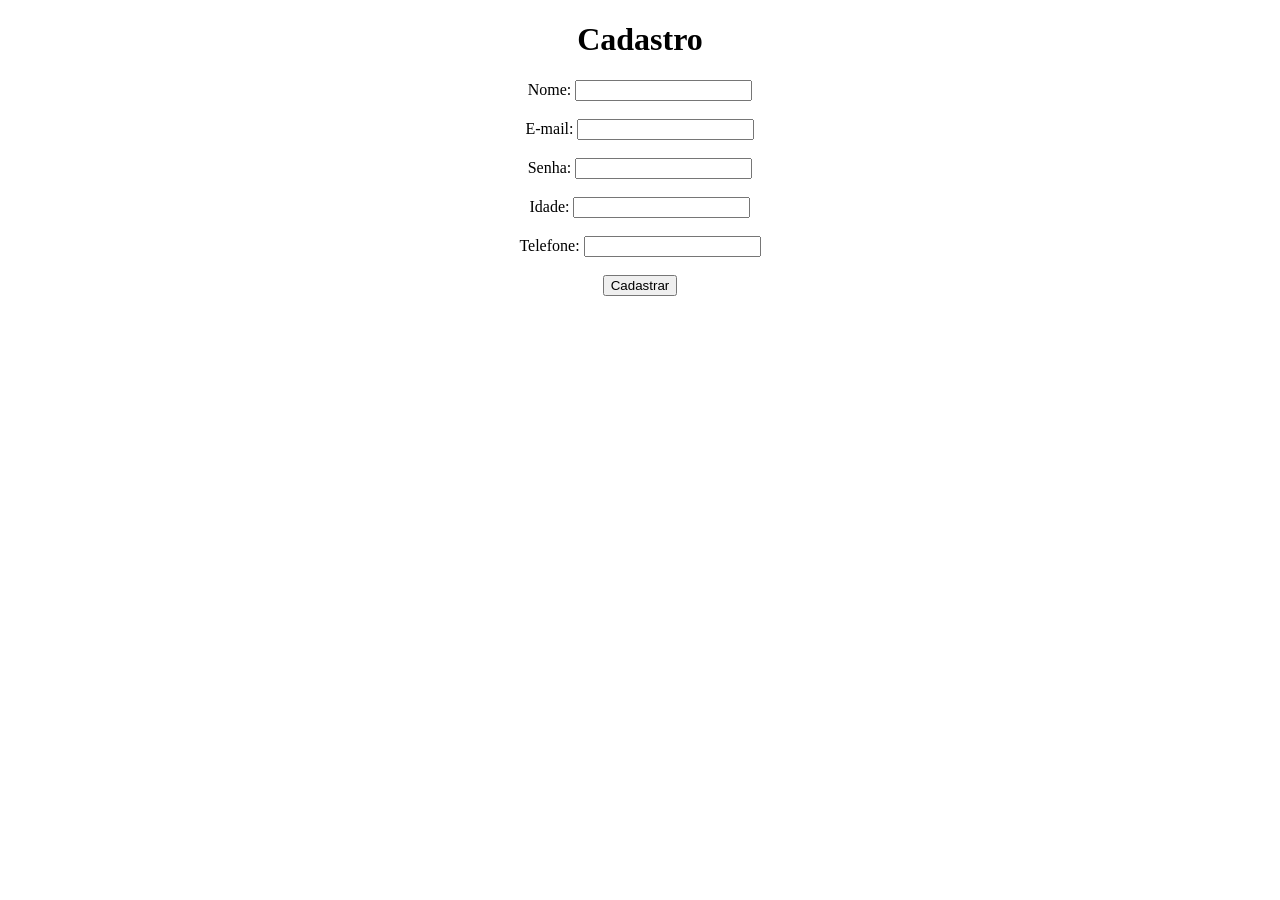
==== cadastro.html @ 215b2d36 "Add files via upload" ====
<!DOCTYPE html>
<html lang="pt-br">
<head>
    <meta charset="UTF-8">
    <title>Cadastro - Primeiro Passo</title>
</head>

<body>  

    <center>

    <h1>Cadastro</h1>

    <form>

        <label>Nome:</label>
        <input type="text" name="nome">

        <br><br>

        <label>E-mail:</label>
        <input type="email" name="email">

        <br><br>

        <label>Senha:</label>
        <input type="password" name="senha">

        <br><br>

        <label>Idade:</label>
        <input type="number" name="idade">

        <br><br>

        <label>Telefone:</label>
        <input type="tel" name="telefone">

        <br><br>

        <input type="submit" value="Cadastrar"
        onclick="alert('Cadastro realizado com sucesso!')">

    </form>
 
    </center>

</body>
</html>
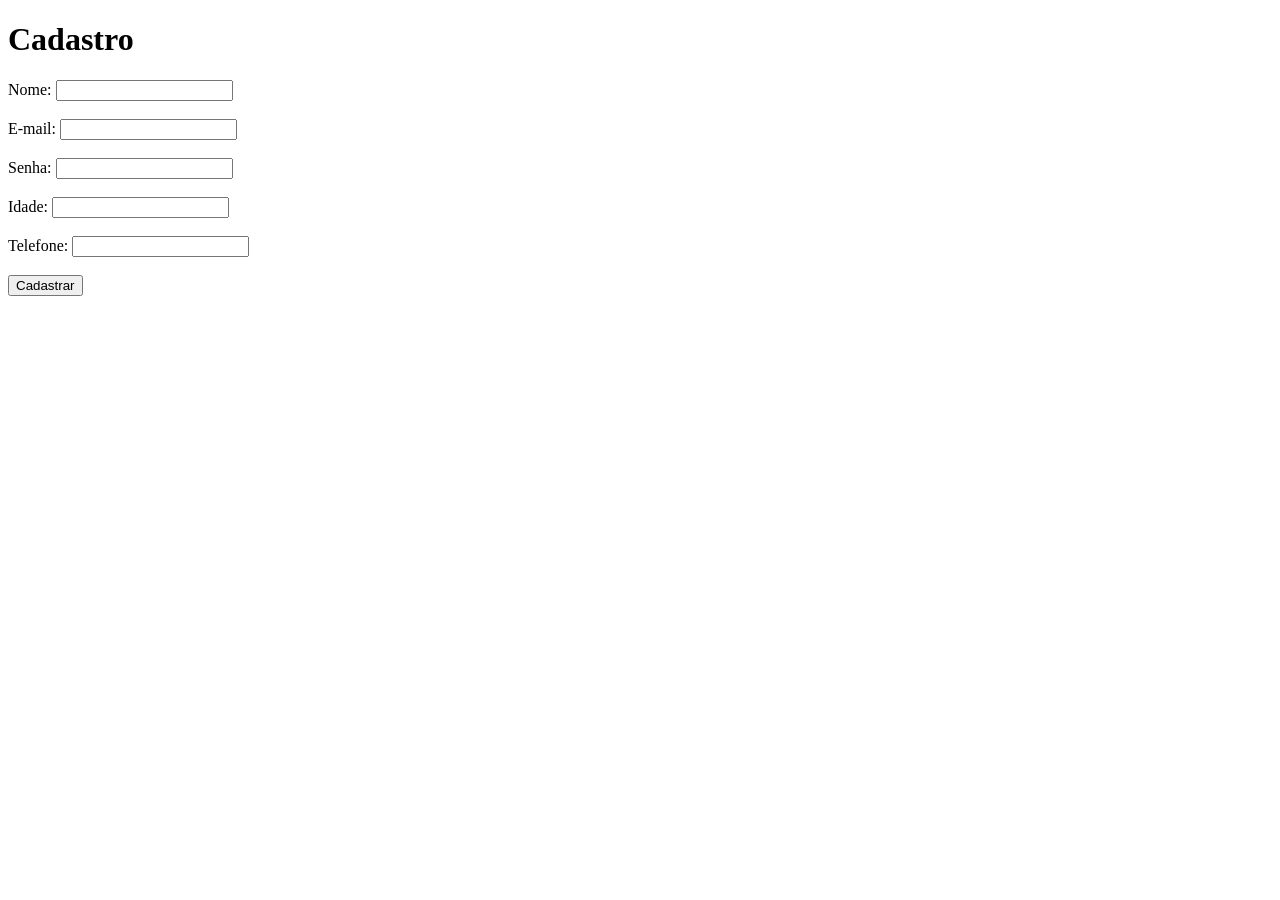
==== commit a93cd2d0: "Fix HTML structure and formatting in cadastro.html" ====
--- a/cadastro.html
+++ b/cadastro.html
@@ -6,8 +6,6 @@
 </head>
 
 <body>  
-
-    <center>
 
     <h1>Cadastro</h1>
 
@@ -42,8 +40,7 @@
         onclick="alert('Cadastro realizado com sucesso!')">
 
     </form>
- 
-    </center>
+
 
 </body>
-</html>+</html>
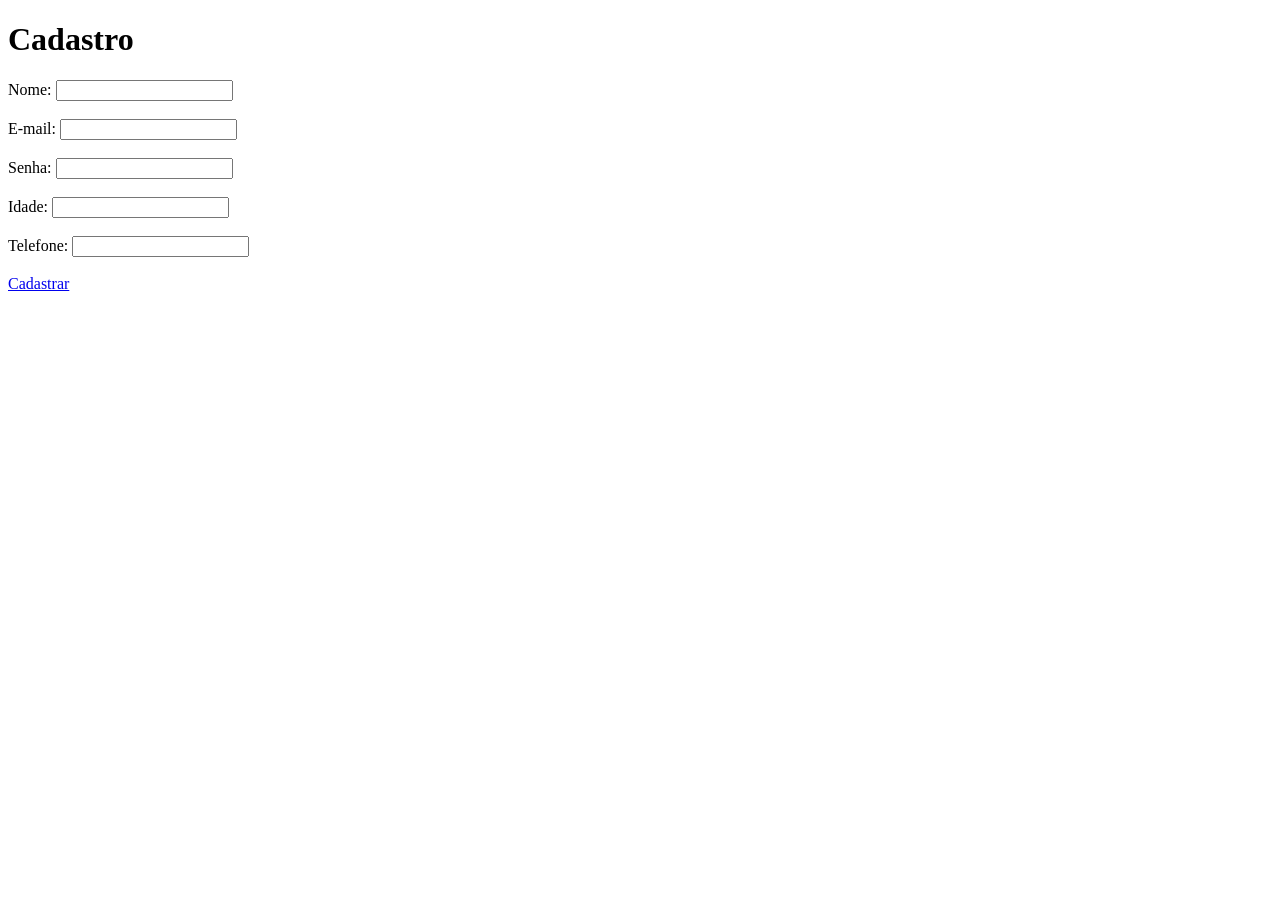
==== commit 465ca05c: "Update registration form to use link instead of button Replaced submit button with a link to 'vagas." ====
--- a/cadastro.html
+++ b/cadastro.html
@@ -36,8 +36,7 @@
 
         <br><br>
 
-        <input type="submit" value="Cadastrar"
-        onclick="alert('Cadastro realizado com sucesso!')">
+       <a href="vagas.html" class="botao-cadastrar">Cadastrar</a>
 
     </form>
 
